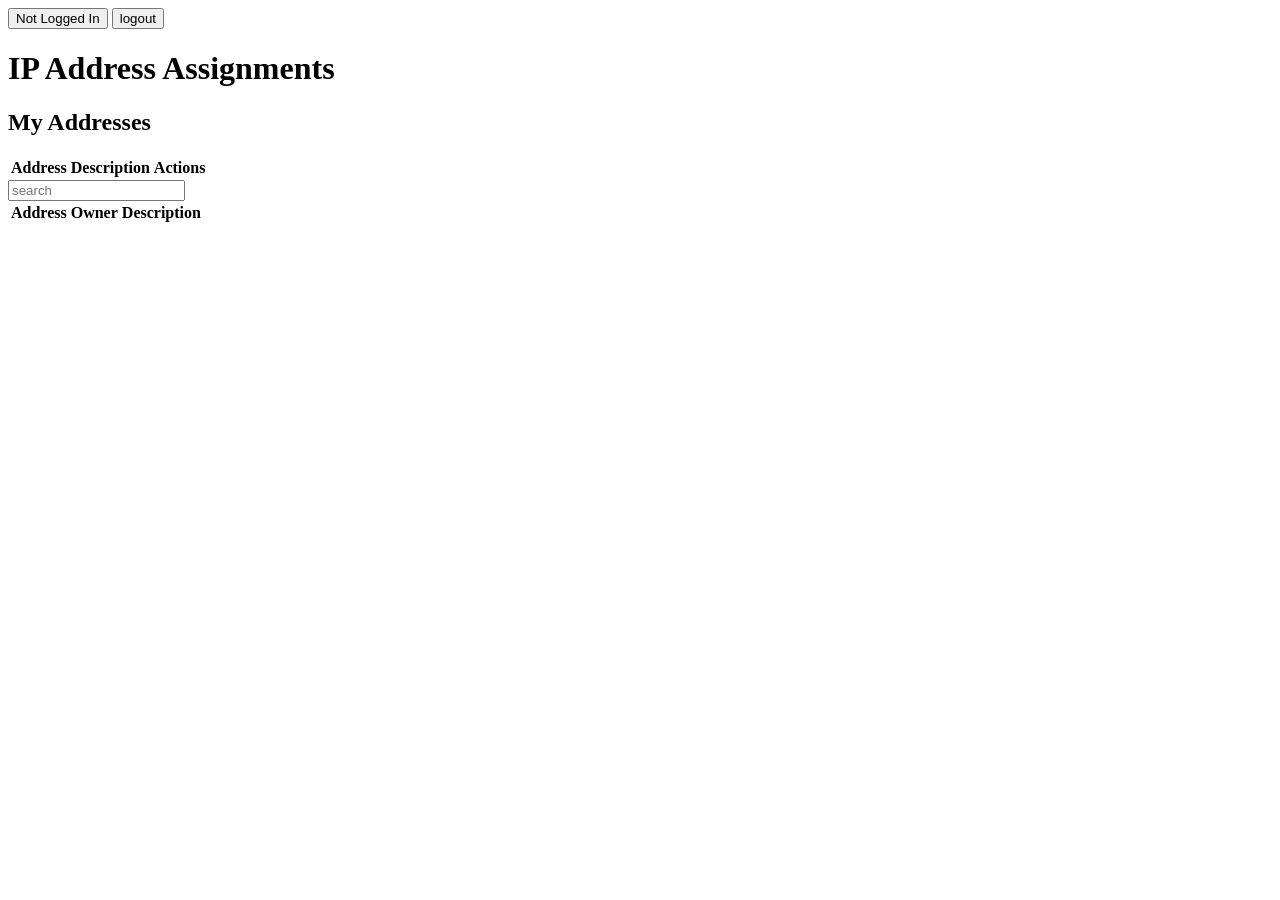
==== api/templates/index.html @ 30dcdc81 "lots of updates" ====
<!doctype html>
<html>
    <head>
	<script src = "/static/script.js" defer></script>
	<link rel="stylesheet" href="/static/style.css">
	<link rel="icon" type="image/svg" href="/static/icon.svg">
        <title>IP Address Assignments | IP Address Tracker</title>
    </head>
    <body>
	    <button id="login_button" onclick="window.location.href='{{ url_for('login_page') }}'">Not Logged In</button>
	<button id="logout_button">logout</button>
        <div class=center>
            <h1>IP Address Assignments</h1>
	    <h2>My Addresses</h2>
            <table id = "my_addresses">
                <thead>
                    <tr>
                        <th>Address</th>
                        <th>Description</th>
                        <th>Actions</th>
                    </tr>
                </thead>
                <tbody id = "my_addresses_rows">
                </tbody>
            </table>
            <input type="text" id="search" placeholder="search">
            <table id = "assigned_addresses">
                <thead>
                    <tr>
                        <th>Address</th>
                        <th>Owner</th>
                        <th>Description</th>
                    </tr>
                </thead>
                <tbody id = "assigned_addresses_rows">
                </tbody>
            </table>
        </div>
    </body>
</html>
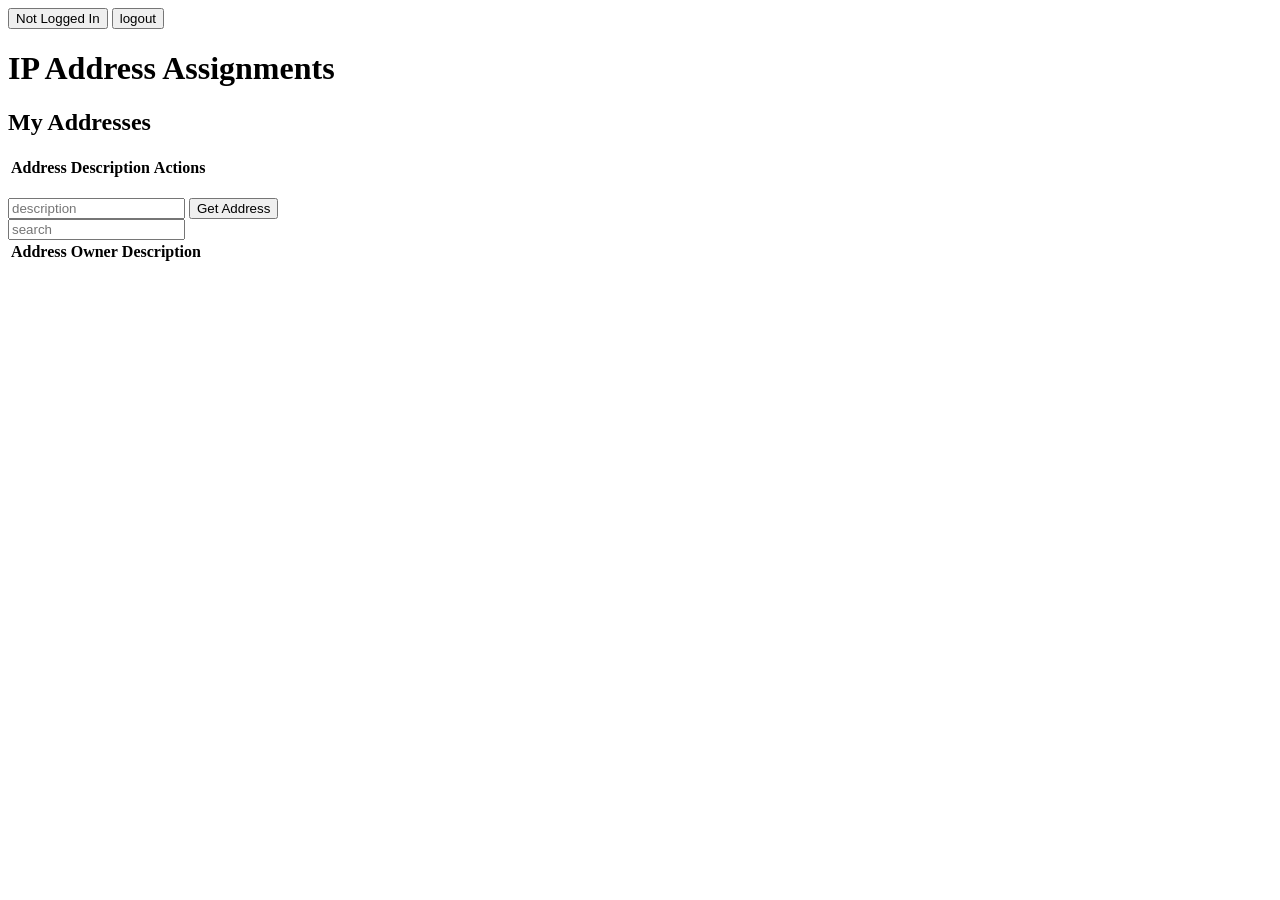
==== commit de2b3ae2: "update" ====
--- a/api/templates/index.html
+++ b/api/templates/index.html
@@ -23,6 +23,10 @@
                 <tbody id = "my_addresses_rows">
                 </tbody>
             </table>
+	    <br>
+	    <input placeholder=description></input>
+	    <button id = "get-address-btn">Get Address</button>
+	    <br>
             <input type="text" id="search" placeholder="search">
             <table id = "assigned_addresses">
                 <thead>
